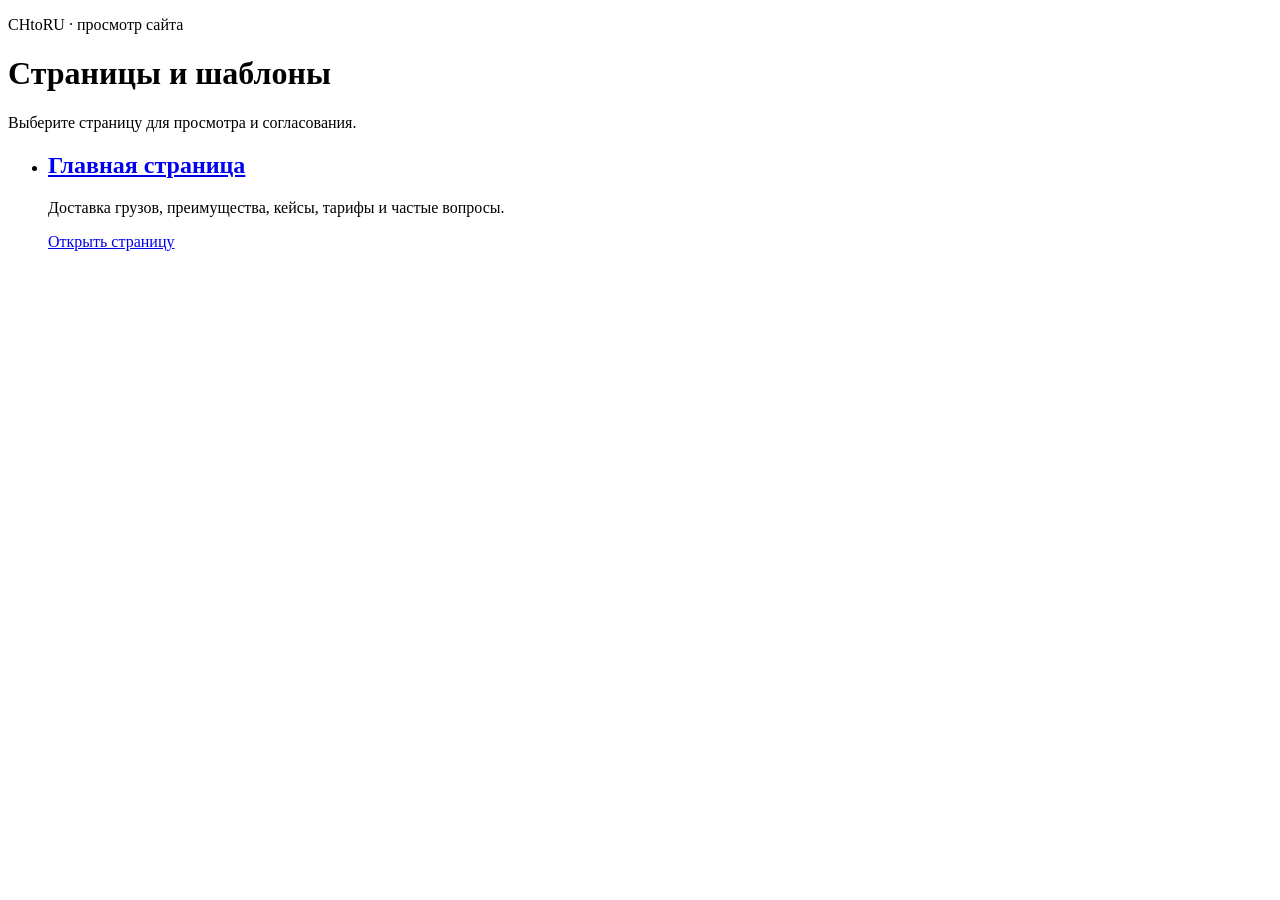
==== dev/index.html @ e02d1240 "chore: update astro preview" ====
<!DOCTYPE html><html lang="ru" prefix="og: https://ogp.me/ns#"><head><meta charset="utf-8"><meta name="viewport" content="width=device-width, viewport-fit=cover"><title>CHtoRU — страницы и шаблоны</title><meta name="description" content="Страницы и шаблоны сайта CHtoRU для просмотра и согласования."><meta property="og:type" content="website"><meta property="og:title" content="CHtoRU — страницы и шаблоны"><meta property="og:description" content="Страницы и шаблоны сайта CHtoRU для просмотра и согласования."><meta property="og:image" content="https://chtoru.com/assets/img/ch-to-ru.jpg"><meta property="og:image:alt" content="https://chtoru.com/assets/img/ch-to-ru.jpg"><meta name="twitter:card" content="summary_large_image"><meta name="theme-color" content="hsl(30 32% 94%)"><link rel="author" href="/chtoru-preview/humans.txt"><link rel="icon" href="/chtoru-preview/favicon.ico" sizes="32x32"><link rel="icon" href="/chtoru-preview/favicon.svg" type="image/svg+xml"><link rel="apple-touch-icon" href="/chtoru-preview/icon-192.png"><link rel="stylesheet" href="/chtoru-preview/_astro/_..DUG7OBES.css"><link rel="stylesheet" href="/chtoru-preview/_astro/base-layout.BCujas9T.css"><link rel="canonical" href="https://supervova.github.io/chtoru-preview/dev/" /><meta property="og:url" content="https://supervova.github.io/chtoru-preview/dev/" /><meta name="robots" content="noindex, nofollow" /></head><body class="page-preview"><main class="container"><header><p class="eyebrow">CHtoRU · просмотр сайта</p><h1>Страницы и шаблоны</h1><p>Выберите страницу для просмотра и согласования.</p></header><ul role="list"><li><h2><a href="/chtoru-preview/">Главная страница</a></h2><p>Доставка грузов, преимущества, кейсы, тарифы и частые вопросы.</p><a class="btn btn-secondary" href="/chtoru-preview/" aria-label="Открыть: Главная страница">Открыть страницу</a></li></ul></main></body></html>
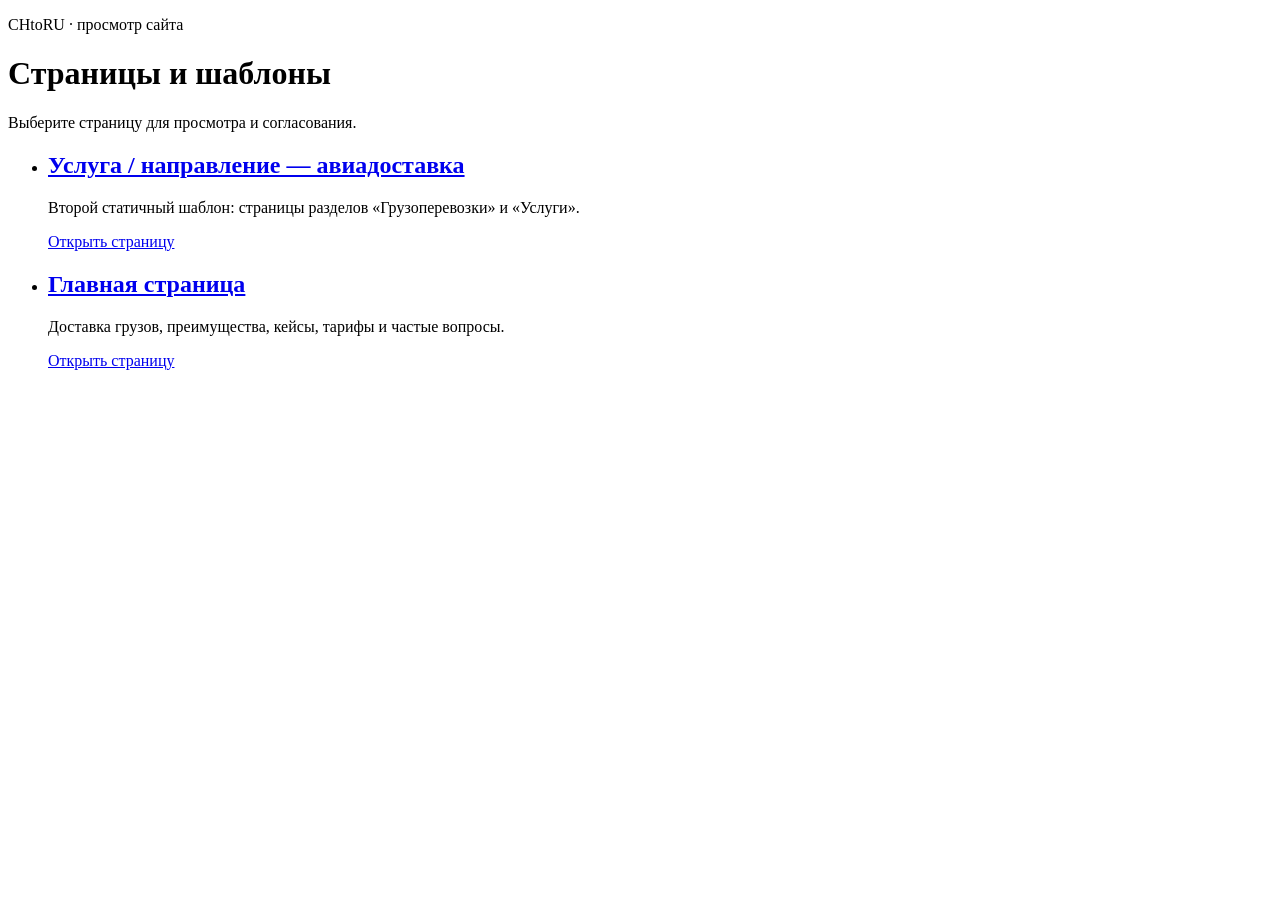
==== commit 56eeb639: "chore: update astro preview" ====
--- a/dev/index.html
+++ b/dev/index.html
@@ -1 +1 @@
-<!DOCTYPE html><html lang="ru" prefix="og: https://ogp.me/ns#"><head><meta charset="utf-8"><meta name="viewport" content="width=device-width, viewport-fit=cover"><title>CHtoRU — страницы и шаблоны</title><meta name="description" content="Страницы и шаблоны сайта CHtoRU для просмотра и согласования."><meta property="og:type" content="website"><meta property="og:title" content="CHtoRU — страницы и шаблоны"><meta property="og:description" content="Страницы и шаблоны сайта CHtoRU для просмотра и согласования."><meta property="og:image" content="https://chtoru.com/assets/img/ch-to-ru.jpg"><meta property="og:image:alt" content="https://chtoru.com/assets/img/ch-to-ru.jpg"><meta name="twitter:card" content="summary_large_image"><meta name="theme-color" content="hsl(30 32% 94%)"><link rel="author" href="/chtoru-preview/humans.txt"><link rel="icon" href="/chtoru-preview/favicon.ico" sizes="32x32"><link rel="icon" href="/chtoru-preview/favicon.svg" type="image/svg+xml"><link rel="apple-touch-icon" href="/chtoru-preview/icon-192.png"><link rel="stylesheet" href="/chtoru-preview/_astro/_..DUG7OBES.css"><link rel="stylesheet" href="/chtoru-preview/_astro/base-layout.BCujas9T.css"><link rel="canonical" href="https://supervova.github.io/chtoru-preview/dev/" /><meta property="og:url" content="https://supervova.github.io/chtoru-preview/dev/" /><meta name="robots" content="noindex, nofollow" /></head><body class="page-preview"><main class="container"><header><p class="eyebrow">CHtoRU · просмотр сайта</p><h1>Страницы и шаблоны</h1><p>Выберите страницу для просмотра и согласования.</p></header><ul role="list"><li><h2><a href="/chtoru-preview/">Главная страница</a></h2><p>Доставка грузов, преимущества, кейсы, тарифы и частые вопросы.</p><a class="btn btn-secondary" href="/chtoru-preview/" aria-label="Открыть: Главная страница">Открыть страницу</a></li></ul></main></body></html>+<!DOCTYPE html><html lang="ru" prefix="og: https://ogp.me/ns#"><head><meta charset="utf-8"><meta name="viewport" content="width=device-width, viewport-fit=cover"><title>CHtoRU — страницы и шаблоны</title><meta name="description" content="Страницы и шаблоны сайта CHtoRU для просмотра и согласования."><meta property="og:type" content="website"><meta property="og:title" content="CHtoRU — страницы и шаблоны"><meta property="og:description" content="Страницы и шаблоны сайта CHtoRU для просмотра и согласования."><meta property="og:image" content="https://chtoru.com/assets/img/ch-to-ru.jpg"><meta property="og:image:alt" content="https://chtoru.com/assets/img/ch-to-ru.jpg"><meta name="twitter:card" content="summary_large_image"><meta name="theme-color" content="hsl(30 32% 94%)"><link rel="author" href="/chtoru-preview/humans.txt"><link rel="icon" href="/chtoru-preview/favicon.ico" sizes="32x32"><link rel="icon" href="/chtoru-preview/favicon.svg" type="image/svg+xml"><link rel="apple-touch-icon" href="/chtoru-preview/icon-192.png"><link rel="stylesheet" href="/chtoru-preview/_astro/dev-layout.Cv-4YVv8.css"><link rel="stylesheet" href="/chtoru-preview/_astro/base-layout.CARXhAto.css"><link rel="canonical" href="https://supervova.github.io/chtoru-preview/dev/" /><meta property="og:url" content="https://supervova.github.io/chtoru-preview/dev/" /><meta name="robots" content="noindex, nofollow" /></head><body class="page-preview"><main class="container"><header><p class="eyebrow">CHtoRU · просмотр сайта</p><h1>Страницы и шаблоны</h1><p>Выберите страницу для просмотра и согласования.</p></header><ul role="list"><li><h2><a href="/chtoru-preview/dev/playground/services/">Услуга / направление — авиадоставка</a></h2><p>Второй статичный шаблон: страницы разделов «Грузоперевозки» и «Услуги».</p><a class="btn btn-secondary" href="/chtoru-preview/dev/playground/services/" aria-label="Открыть: Услуга / направление — авиадоставка">Открыть страницу</a></li><li><h2><a href="/chtoru-preview/">Главная страница</a></h2><p>Доставка грузов, преимущества, кейсы, тарифы и частые вопросы.</p><a class="btn btn-secondary" href="/chtoru-preview/" aria-label="Открыть: Главная страница">Открыть страницу</a></li></ul></main></body></html>
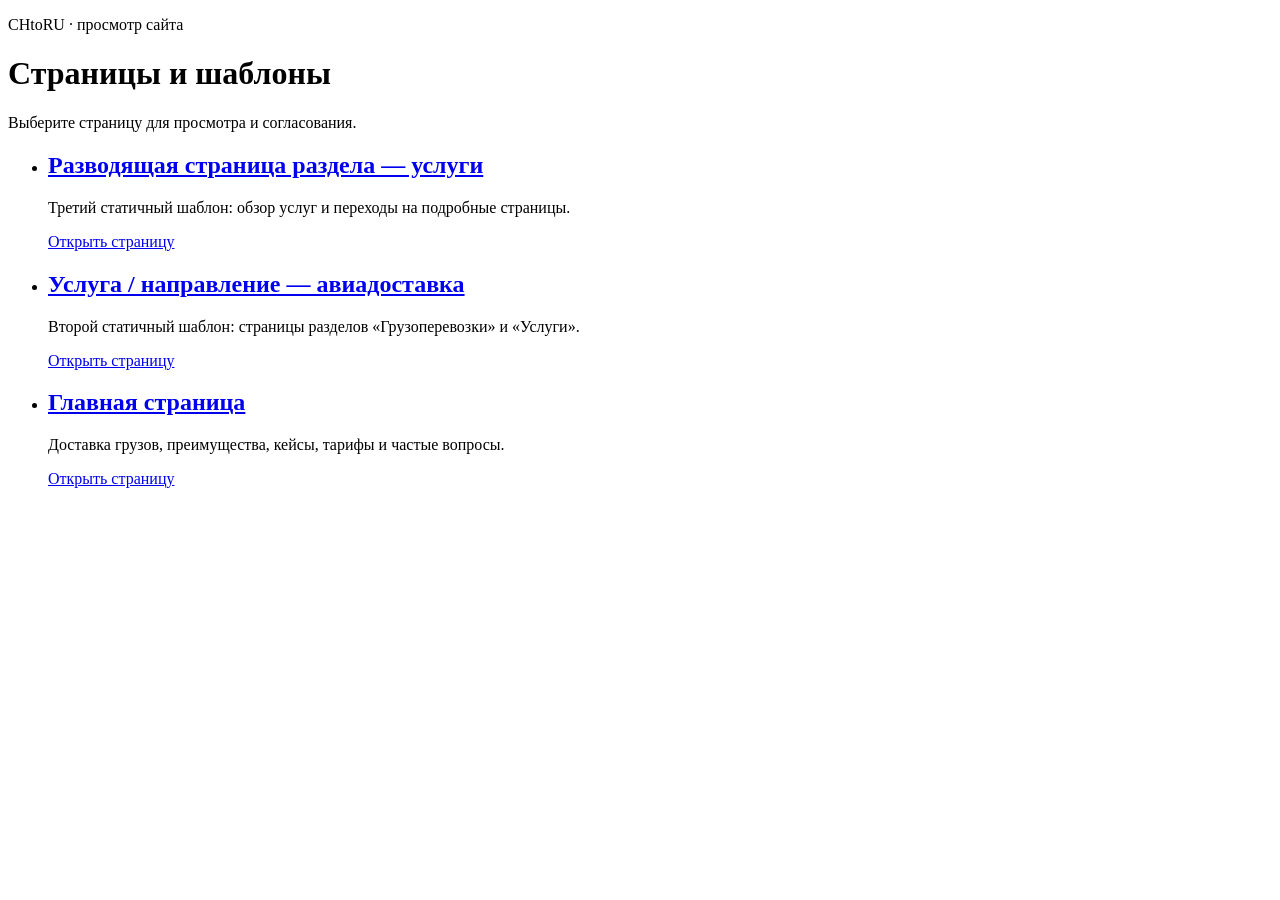
==== commit 2394e75b: "chore: update astro preview" ====
--- a/dev/index.html
+++ b/dev/index.html
@@ -1 +1 @@
-<!DOCTYPE html><html lang="ru" prefix="og: https://ogp.me/ns#"><head><meta charset="utf-8"><meta name="viewport" content="width=device-width, viewport-fit=cover"><title>CHtoRU — страницы и шаблоны</title><meta name="description" content="Страницы и шаблоны сайта CHtoRU для просмотра и согласования."><meta property="og:type" content="website"><meta property="og:title" content="CHtoRU — страницы и шаблоны"><meta property="og:description" content="Страницы и шаблоны сайта CHtoRU для просмотра и согласования."><meta property="og:image" content="https://chtoru.com/assets/img/ch-to-ru.jpg"><meta property="og:image:alt" content="https://chtoru.com/assets/img/ch-to-ru.jpg"><meta name="twitter:card" content="summary_large_image"><meta name="theme-color" content="hsl(30 32% 94%)"><link rel="author" href="/chtoru-preview/humans.txt"><link rel="icon" href="/chtoru-preview/favicon.ico" sizes="32x32"><link rel="icon" href="/chtoru-preview/favicon.svg" type="image/svg+xml"><link rel="apple-touch-icon" href="/chtoru-preview/icon-192.png"><link rel="stylesheet" href="/chtoru-preview/_astro/dev-layout.Cv-4YVv8.css"><link rel="stylesheet" href="/chtoru-preview/_astro/base-layout.CARXhAto.css"><link rel="canonical" href="https://supervova.github.io/chtoru-preview/dev/" /><meta property="og:url" content="https://supervova.github.io/chtoru-preview/dev/" /><meta name="robots" content="noindex, nofollow" /></head><body class="page-preview"><main class="container"><header><p class="eyebrow">CHtoRU · просмотр сайта</p><h1>Страницы и шаблоны</h1><p>Выберите страницу для просмотра и согласования.</p></header><ul role="list"><li><h2><a href="/chtoru-preview/dev/playground/services/">Услуга / направление — авиадоставка</a></h2><p>Второй статичный шаблон: страницы разделов «Грузоперевозки» и «Услуги».</p><a class="btn btn-secondary" href="/chtoru-preview/dev/playground/services/" aria-label="Открыть: Услуга / направление — авиадоставка">Открыть страницу</a></li><li><h2><a href="/chtoru-preview/">Главная страница</a></h2><p>Доставка грузов, преимущества, кейсы, тарифы и частые вопросы.</p><a class="btn btn-secondary" href="/chtoru-preview/" aria-label="Открыть: Главная страница">Открыть страницу</a></li></ul></main></body></html>+<!DOCTYPE html><html lang="ru" prefix="og: https://ogp.me/ns#"><head><meta charset="utf-8"><meta name="viewport" content="width=device-width, viewport-fit=cover"><title>CHtoRU — страницы и шаблоны</title><meta name="description" content="Страницы и шаблоны сайта CHtoRU для просмотра и согласования."><meta property="og:type" content="website"><meta property="og:title" content="CHtoRU — страницы и шаблоны"><meta property="og:description" content="Страницы и шаблоны сайта CHtoRU для просмотра и согласования."><meta property="og:image" content="https://chtoru.com/assets/img/ch-to-ru.jpg"><meta property="og:image:alt" content="https://chtoru.com/assets/img/ch-to-ru.jpg"><meta name="twitter:card" content="summary_large_image"><meta name="theme-color" content="hsl(30 32% 94%)"><link rel="author" href="/chtoru-preview/humans.txt"><link rel="icon" href="/chtoru-preview/favicon.ico" sizes="32x32"><link rel="icon" href="/chtoru-preview/favicon.svg" type="image/svg+xml"><link rel="apple-touch-icon" href="/chtoru-preview/icon-192.png"><link rel="stylesheet" href="/chtoru-preview/_astro/dev-layout.qByDDWRt.css"><link rel="stylesheet" href="/chtoru-preview/_astro/base-layout.DnrhPMuT.css"><link rel="canonical" href="https://supervova.github.io/chtoru-preview/dev/" /><meta property="og:url" content="https://supervova.github.io/chtoru-preview/dev/" /><meta name="robots" content="noindex, nofollow" /></head><body class="page-preview"><main class="container"><header><p class="eyebrow">CHtoRU · просмотр сайта</p><h1>Страницы и шаблоны</h1><p>Выберите страницу для просмотра и согласования.</p></header><ul role="list"><li><h2><a href="/chtoru-preview/dev/playground/section-index/">Разводящая страница раздела — услуги</a></h2><p>Третий статичный шаблон: обзор услуг и переходы на подробные страницы.</p><a class="btn btn-secondary" href="/chtoru-preview/dev/playground/section-index/" aria-label="Открыть: Разводящая страница раздела — услуги">Открыть страницу</a></li><li><h2><a href="/chtoru-preview/dev/playground/services/">Услуга / направление — авиадоставка</a></h2><p>Второй статичный шаблон: страницы разделов «Грузоперевозки» и «Услуги».</p><a class="btn btn-secondary" href="/chtoru-preview/dev/playground/services/" aria-label="Открыть: Услуга / направление — авиадоставка">Открыть страницу</a></li><li><h2><a href="/chtoru-preview/">Главная страница</a></h2><p>Доставка грузов, преимущества, кейсы, тарифы и частые вопросы.</p><a class="btn btn-secondary" href="/chtoru-preview/" aria-label="Открыть: Главная страница">Открыть страницу</a></li></ul></main></body></html>
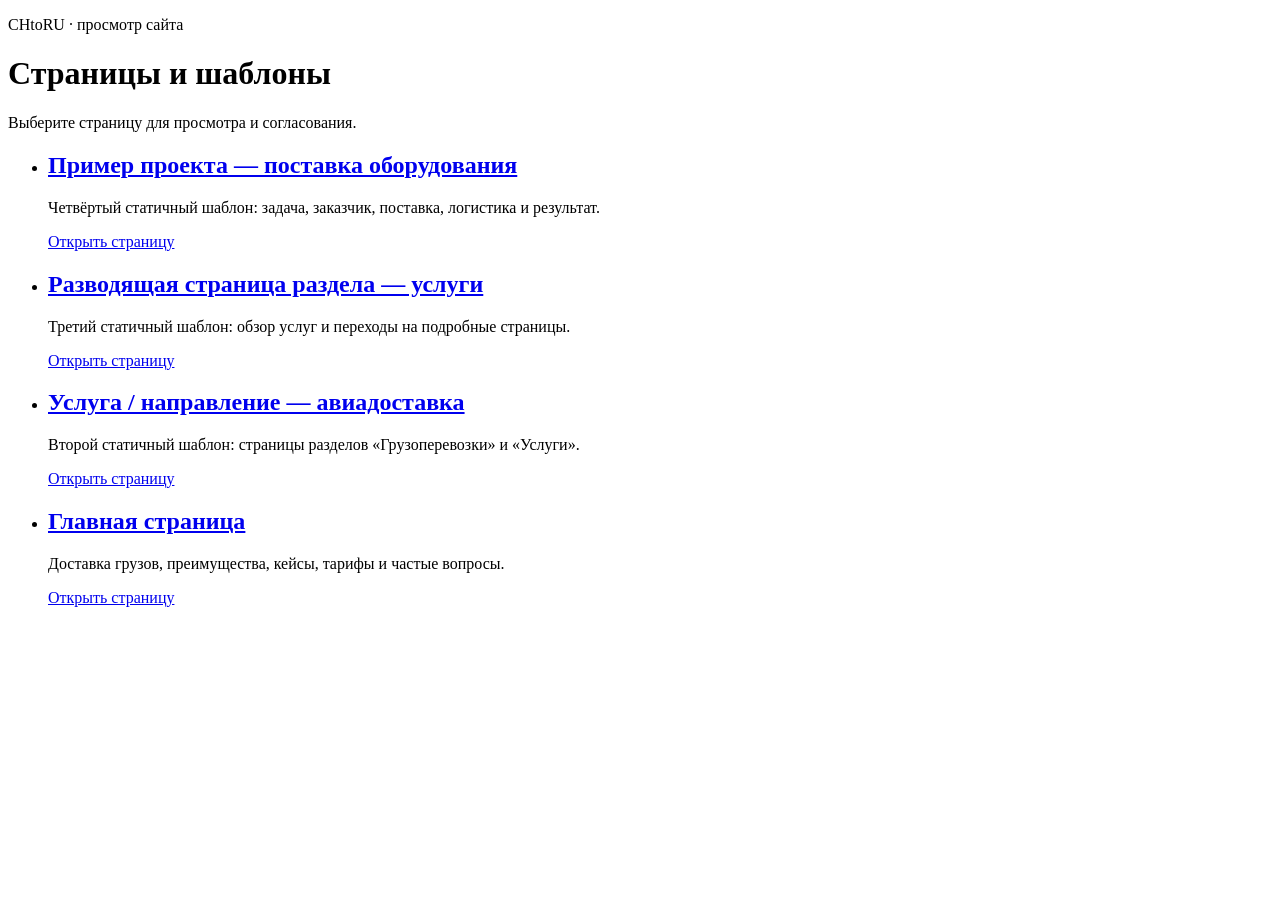
==== commit f4fbb102: "chore: update astro preview" ====
--- a/dev/index.html
+++ b/dev/index.html
@@ -1 +1 @@
-<!DOCTYPE html><html lang="ru" prefix="og: https://ogp.me/ns#"><head><meta charset="utf-8"><meta name="viewport" content="width=device-width, viewport-fit=cover"><title>CHtoRU — страницы и шаблоны</title><meta name="description" content="Страницы и шаблоны сайта CHtoRU для просмотра и согласования."><meta property="og:type" content="website"><meta property="og:title" content="CHtoRU — страницы и шаблоны"><meta property="og:description" content="Страницы и шаблоны сайта CHtoRU для просмотра и согласования."><meta property="og:image" content="https://chtoru.com/assets/img/ch-to-ru.jpg"><meta property="og:image:alt" content="https://chtoru.com/assets/img/ch-to-ru.jpg"><meta name="twitter:card" content="summary_large_image"><meta name="theme-color" content="hsl(30 32% 94%)"><link rel="author" href="/chtoru-preview/humans.txt"><link rel="icon" href="/chtoru-preview/favicon.ico" sizes="32x32"><link rel="icon" href="/chtoru-preview/favicon.svg" type="image/svg+xml"><link rel="apple-touch-icon" href="/chtoru-preview/icon-192.png"><link rel="stylesheet" href="/chtoru-preview/_astro/dev-layout.qByDDWRt.css"><link rel="stylesheet" href="/chtoru-preview/_astro/base-layout.DnrhPMuT.css"><link rel="canonical" href="https://supervova.github.io/chtoru-preview/dev/" /><meta property="og:url" content="https://supervova.github.io/chtoru-preview/dev/" /><meta name="robots" content="noindex, nofollow" /></head><body class="page-preview"><main class="container"><header><p class="eyebrow">CHtoRU · просмотр сайта</p><h1>Страницы и шаблоны</h1><p>Выберите страницу для просмотра и согласования.</p></header><ul role="list"><li><h2><a href="/chtoru-preview/dev/playground/section-index/">Разводящая страница раздела — услуги</a></h2><p>Третий статичный шаблон: обзор услуг и переходы на подробные страницы.</p><a class="btn btn-secondary" href="/chtoru-preview/dev/playground/section-index/" aria-label="Открыть: Разводящая страница раздела — услуги">Открыть страницу</a></li><li><h2><a href="/chtoru-preview/dev/playground/services/">Услуга / направление — авиадоставка</a></h2><p>Второй статичный шаблон: страницы разделов «Грузоперевозки» и «Услуги».</p><a class="btn btn-secondary" href="/chtoru-preview/dev/playground/services/" aria-label="Открыть: Услуга / направление — авиадоставка">Открыть страницу</a></li><li><h2><a href="/chtoru-preview/">Главная страница</a></h2><p>Доставка грузов, преимущества, кейсы, тарифы и частые вопросы.</p><a class="btn btn-secondary" href="/chtoru-preview/" aria-label="Открыть: Главная страница">Открыть страницу</a></li></ul></main></body></html>+<!DOCTYPE html><html lang="ru" prefix="og: https://ogp.me/ns#"><head><meta charset="utf-8"><meta name="viewport" content="width=device-width, viewport-fit=cover"><title>CHtoRU — страницы и шаблоны</title><meta name="description" content="Страницы и шаблоны сайта CHtoRU для просмотра и согласования."><meta property="og:type" content="website"><meta property="og:title" content="CHtoRU — страницы и шаблоны"><meta property="og:description" content="Страницы и шаблоны сайта CHtoRU для просмотра и согласования."><meta property="og:image" content="https://chtoru.com/assets/img/ch-to-ru.jpg"><meta property="og:image:alt" content="https://chtoru.com/assets/img/ch-to-ru.jpg"><meta name="twitter:card" content="summary_large_image"><meta name="theme-color" content="hsl(30 32% 94%)"><link rel="author" href="/chtoru-preview/humans.txt"><link rel="icon" href="/chtoru-preview/favicon.ico" sizes="32x32"><link rel="icon" href="/chtoru-preview/favicon.svg" type="image/svg+xml"><link rel="apple-touch-icon" href="/chtoru-preview/icon-192.png"><link rel="stylesheet" href="/chtoru-preview/_astro/dev-layout.DPMTBVgh.css"><link rel="stylesheet" href="/chtoru-preview/_astro/base-layout.C3ouxMB5.css"><link rel="canonical" href="https://supervova.github.io/chtoru-preview/dev/" /><meta property="og:url" content="https://supervova.github.io/chtoru-preview/dev/" /><meta name="robots" content="noindex, nofollow" /></head><body class="page-preview"><main class="container"><header><p class="eyebrow">CHtoRU · просмотр сайта</p><h1>Страницы и шаблоны</h1><p>Выберите страницу для просмотра и согласования.</p></header><ul role="list"><li><h2><a href="/chtoru-preview/dev/playground/case-study/">Пример проекта — поставка оборудования</a></h2><p>Четвёртый статичный шаблон: задача, заказчик, поставка, логистика и результат.</p><a class="btn btn-secondary" href="/chtoru-preview/dev/playground/case-study/" aria-label="Открыть: Пример проекта — поставка оборудования">Открыть страницу</a></li><li><h2><a href="/chtoru-preview/dev/playground/section-index/">Разводящая страница раздела — услуги</a></h2><p>Третий статичный шаблон: обзор услуг и переходы на подробные страницы.</p><a class="btn btn-secondary" href="/chtoru-preview/dev/playground/section-index/" aria-label="Открыть: Разводящая страница раздела — услуги">Открыть страницу</a></li><li><h2><a href="/chtoru-preview/dev/playground/services/">Услуга / направление — авиадоставка</a></h2><p>Второй статичный шаблон: страницы разделов «Грузоперевозки» и «Услуги».</p><a class="btn btn-secondary" href="/chtoru-preview/dev/playground/services/" aria-label="Открыть: Услуга / направление — авиадоставка">Открыть страницу</a></li><li><h2><a href="/chtoru-preview/">Главная страница</a></h2><p>Доставка грузов, преимущества, кейсы, тарифы и частые вопросы.</p><a class="btn btn-secondary" href="/chtoru-preview/" aria-label="Открыть: Главная страница">Открыть страницу</a></li></ul></main></body></html>
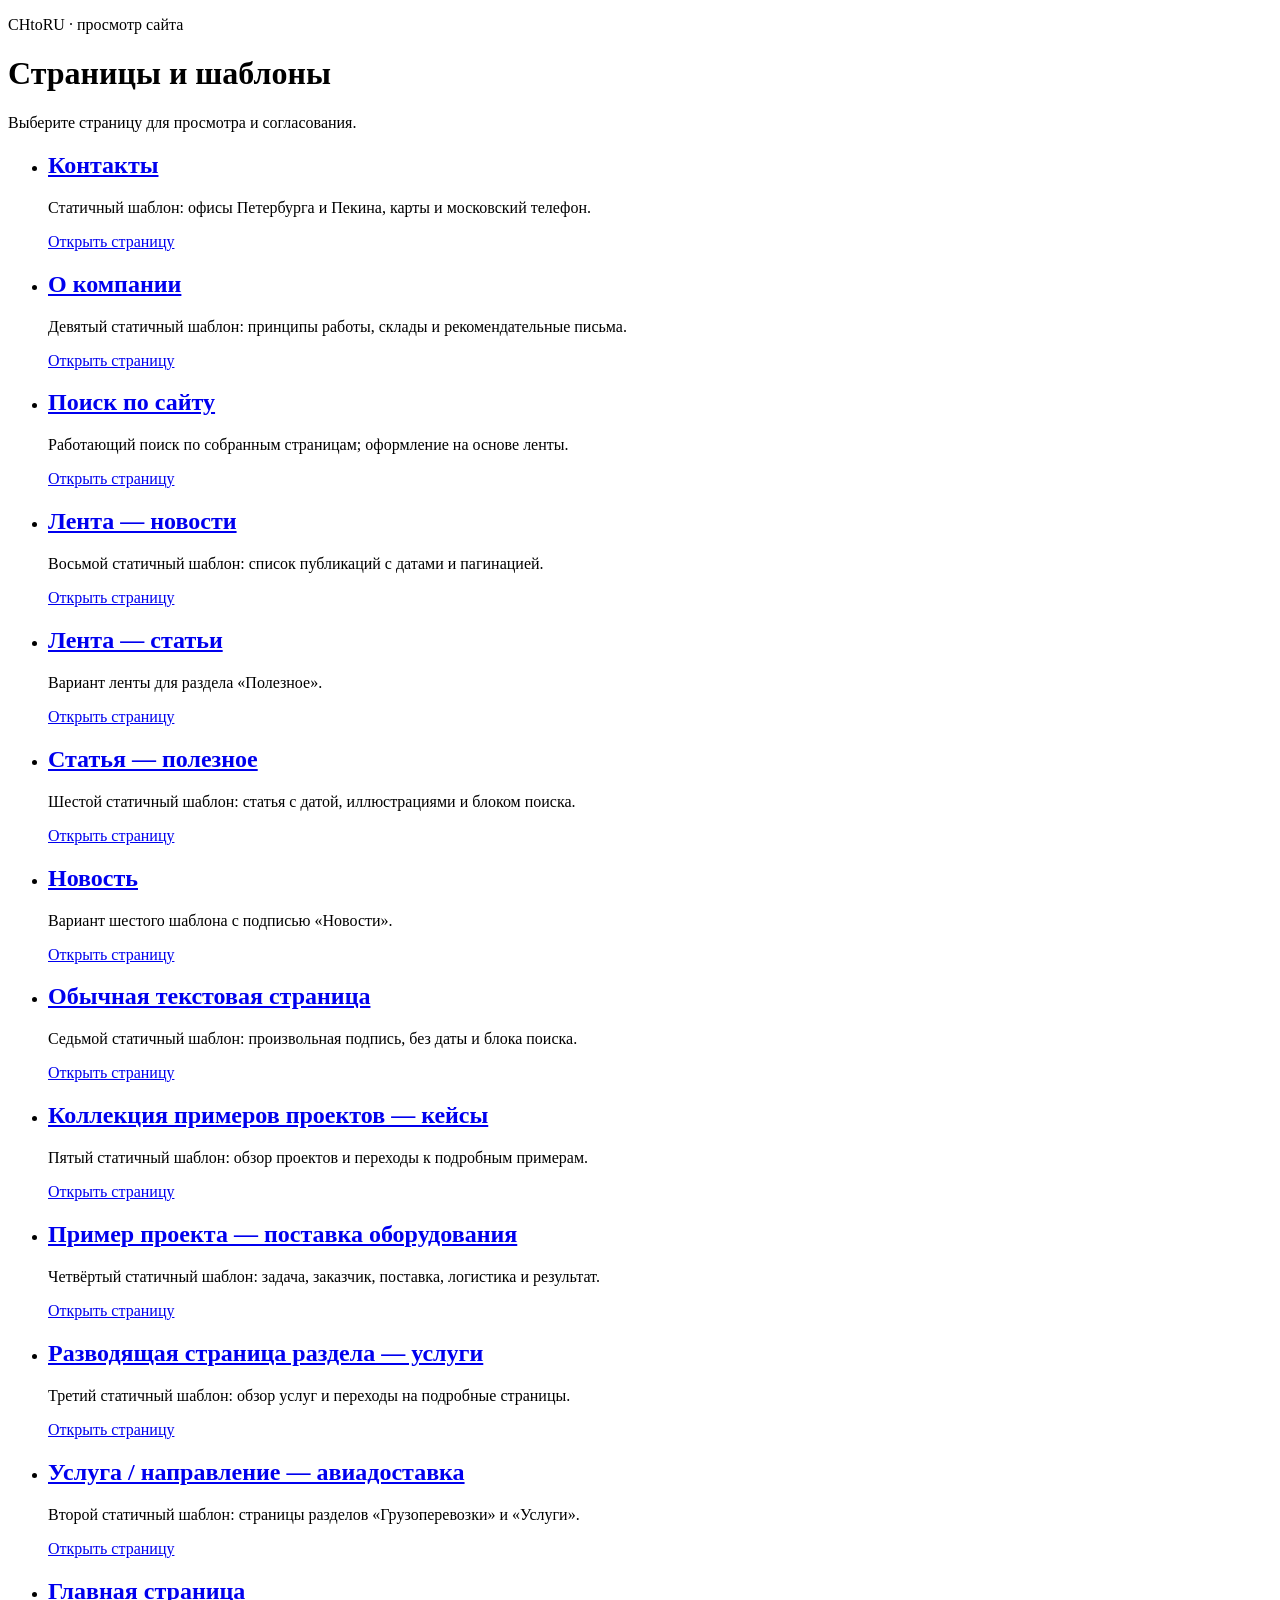
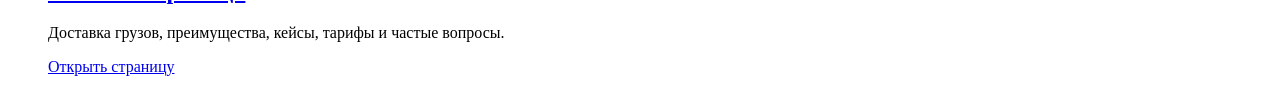
==== commit 00bcaf5b: "chore: update astro preview" ====
--- a/dev/index.html
+++ b/dev/index.html
@@ -1 +1 @@
-<!DOCTYPE html><html lang="ru" prefix="og: https://ogp.me/ns#"><head><meta charset="utf-8"><meta name="viewport" content="width=device-width, viewport-fit=cover"><title>CHtoRU — страницы и шаблоны</title><meta name="description" content="Страницы и шаблоны сайта CHtoRU для просмотра и согласования."><meta property="og:type" content="website"><meta property="og:title" content="CHtoRU — страницы и шаблоны"><meta property="og:description" content="Страницы и шаблоны сайта CHtoRU для просмотра и согласования."><meta property="og:image" content="https://chtoru.com/assets/img/ch-to-ru.jpg"><meta property="og:image:alt" content="https://chtoru.com/assets/img/ch-to-ru.jpg"><meta name="twitter:card" content="summary_large_image"><meta name="theme-color" content="hsl(30 32% 94%)"><link rel="author" href="/chtoru-preview/humans.txt"><link rel="icon" href="/chtoru-preview/favicon.ico" sizes="32x32"><link rel="icon" href="/chtoru-preview/favicon.svg" type="image/svg+xml"><link rel="apple-touch-icon" href="/chtoru-preview/icon-192.png"><link rel="stylesheet" href="/chtoru-preview/_astro/dev-layout.DPMTBVgh.css"><link rel="stylesheet" href="/chtoru-preview/_astro/base-layout.C3ouxMB5.css"><link rel="canonical" href="https://supervova.github.io/chtoru-preview/dev/" /><meta property="og:url" content="https://supervova.github.io/chtoru-preview/dev/" /><meta name="robots" content="noindex, nofollow" /></head><body class="page-preview"><main class="container"><header><p class="eyebrow">CHtoRU · просмотр сайта</p><h1>Страницы и шаблоны</h1><p>Выберите страницу для просмотра и согласования.</p></header><ul role="list"><li><h2><a href="/chtoru-preview/dev/playground/case-study/">Пример проекта — поставка оборудования</a></h2><p>Четвёртый статичный шаблон: задача, заказчик, поставка, логистика и результат.</p><a class="btn btn-secondary" href="/chtoru-preview/dev/playground/case-study/" aria-label="Открыть: Пример проекта — поставка оборудования">Открыть страницу</a></li><li><h2><a href="/chtoru-preview/dev/playground/section-index/">Разводящая страница раздела — услуги</a></h2><p>Третий статичный шаблон: обзор услуг и переходы на подробные страницы.</p><a class="btn btn-secondary" href="/chtoru-preview/dev/playground/section-index/" aria-label="Открыть: Разводящая страница раздела — услуги">Открыть страницу</a></li><li><h2><a href="/chtoru-preview/dev/playground/services/">Услуга / направление — авиадоставка</a></h2><p>Второй статичный шаблон: страницы разделов «Грузоперевозки» и «Услуги».</p><a class="btn btn-secondary" href="/chtoru-preview/dev/playground/services/" aria-label="Открыть: Услуга / направление — авиадоставка">Открыть страницу</a></li><li><h2><a href="/chtoru-preview/">Главная страница</a></h2><p>Доставка грузов, преимущества, кейсы, тарифы и частые вопросы.</p><a class="btn btn-secondary" href="/chtoru-preview/" aria-label="Открыть: Главная страница">Открыть страницу</a></li></ul></main></body></html>+<!DOCTYPE html><html lang="ru" prefix="og: https://ogp.me/ns#"><head><meta charset="utf-8"><meta name="viewport" content="width=device-width, viewport-fit=cover"><title>CHtoRU — страницы и шаблоны</title><meta name="description" content="Страницы и шаблоны сайта CHtoRU для просмотра и согласования."><meta property="og:type" content="website"><meta property="og:title" content="CHtoRU — страницы и шаблоны"><meta property="og:description" content="Страницы и шаблоны сайта CHtoRU для просмотра и согласования."><meta property="og:image" content="https://chtoru.com/assets/img/ch-to-ru.jpg"><meta property="og:image:alt" content="https://chtoru.com/assets/img/ch-to-ru.jpg"><meta name="twitter:card" content="summary_large_image"><meta name="theme-color" content="hsl(30 32% 94%)"><link rel="author" href="/chtoru-preview/humans.txt"><link rel="icon" href="/chtoru-preview/favicon.ico" sizes="32x32"><link rel="icon" href="/chtoru-preview/favicon.svg" type="image/svg+xml"><link rel="apple-touch-icon" href="/chtoru-preview/icon-192.png"><link rel="stylesheet" href="/chtoru-preview/_astro/_..Dw9NynL8.css"><link rel="stylesheet" href="/chtoru-preview/_astro/base-layout.CkMDadDF.css"><link rel="canonical" href="https://supervova.github.io/chtoru-preview/dev/" /><meta property="og:url" content="https://supervova.github.io/chtoru-preview/dev/" /><meta name="robots" content="noindex, nofollow" /></head><body class="page-preview"><main class="container"><header><p class="eyebrow">CHtoRU · просмотр сайта</p><h1>Страницы и шаблоны</h1><p>Выберите страницу для просмотра и согласования.</p></header><ul role="list"><li><h2><a href="/chtoru-preview/dev/playground/contacts/">Контакты</a></h2><p>Статичный шаблон: офисы Петербурга и Пекина, карты и московский телефон.</p><a class="btn btn-secondary" href="/chtoru-preview/dev/playground/contacts/" aria-label="Открыть: Контакты">Открыть страницу</a></li><li><h2><a href="/chtoru-preview/dev/playground/about/">О компании</a></h2><p>Девятый статичный шаблон: принципы работы, склады и рекомендательные письма.</p><a class="btn btn-secondary" href="/chtoru-preview/dev/playground/about/" aria-label="Открыть: О компании">Открыть страницу</a></li><li><h2><a href="/chtoru-preview/search/">Поиск по сайту</a></h2><p>Работающий поиск по собранным страницам; оформление на основе ленты.</p><a class="btn btn-secondary" href="/chtoru-preview/search/" aria-label="Открыть: Поиск по сайту">Открыть страницу</a></li><li><h2><a href="/chtoru-preview/dev/playground/feed/">Лента — новости</a></h2><p>Восьмой статичный шаблон: список публикаций с датами и пагинацией.</p><a class="btn btn-secondary" href="/chtoru-preview/dev/playground/feed/" aria-label="Открыть: Лента — новости">Открыть страницу</a></li><li><h2><a href="/chtoru-preview/dev/playground/feed/articles/">Лента — статьи</a></h2><p>Вариант ленты для раздела «Полезное».</p><a class="btn btn-secondary" href="/chtoru-preview/dev/playground/feed/articles/" aria-label="Открыть: Лента — статьи">Открыть страницу</a></li><li><h2><a href="/chtoru-preview/dev/playground/article/">Статья — полезное</a></h2><p>Шестой статичный шаблон: статья с датой, иллюстрациями и блоком поиска.</p><a class="btn btn-secondary" href="/chtoru-preview/dev/playground/article/" aria-label="Открыть: Статья — полезное">Открыть страницу</a></li><li><h2><a href="/chtoru-preview/dev/playground/article/news/">Новость</a></h2><p>Вариант шестого шаблона с подписью «Новости».</p><a class="btn btn-secondary" href="/chtoru-preview/dev/playground/article/news/" aria-label="Открыть: Новость">Открыть страницу</a></li><li><h2><a href="/chtoru-preview/dev/playground/page/">Обычная текстовая страница</a></h2><p>Седьмой статичный шаблон: произвольная подпись, без даты и блока поиска.</p><a class="btn btn-secondary" href="/chtoru-preview/dev/playground/page/" aria-label="Открыть: Обычная текстовая страница">Открыть страницу</a></li><li><h2><a href="/chtoru-preview/dev/playground/cases/">Коллекция примеров проектов — кейсы</a></h2><p>Пятый статичный шаблон: обзор проектов и переходы к подробным примерам.</p><a class="btn btn-secondary" href="/chtoru-preview/dev/playground/cases/" aria-label="Открыть: Коллекция примеров проектов — кейсы">Открыть страницу</a></li><li><h2><a href="/chtoru-preview/dev/playground/case-study/">Пример проекта — поставка оборудования</a></h2><p>Четвёртый статичный шаблон: задача, заказчик, поставка, логистика и результат.</p><a class="btn btn-secondary" href="/chtoru-preview/dev/playground/case-study/" aria-label="Открыть: Пример проекта — поставка оборудования">Открыть страницу</a></li><li><h2><a href="/chtoru-preview/dev/playground/section-index/">Разводящая страница раздела — услуги</a></h2><p>Третий статичный шаблон: обзор услуг и переходы на подробные страницы.</p><a class="btn btn-secondary" href="/chtoru-preview/dev/playground/section-index/" aria-label="Открыть: Разводящая страница раздела — услуги">Открыть страницу</a></li><li><h2><a href="/chtoru-preview/dev/playground/services/">Услуга / направление — авиадоставка</a></h2><p>Второй статичный шаблон: страницы разделов «Грузоперевозки» и «Услуги».</p><a class="btn btn-secondary" href="/chtoru-preview/dev/playground/services/" aria-label="Открыть: Услуга / направление — авиадоставка">Открыть страницу</a></li><li><h2><a href="/chtoru-preview/">Главная страница</a></h2><p>Доставка грузов, преимущества, кейсы, тарифы и частые вопросы.</p><a class="btn btn-secondary" href="/chtoru-preview/" aria-label="Открыть: Главная страница">Открыть страницу</a></li></ul></main></body></html>
